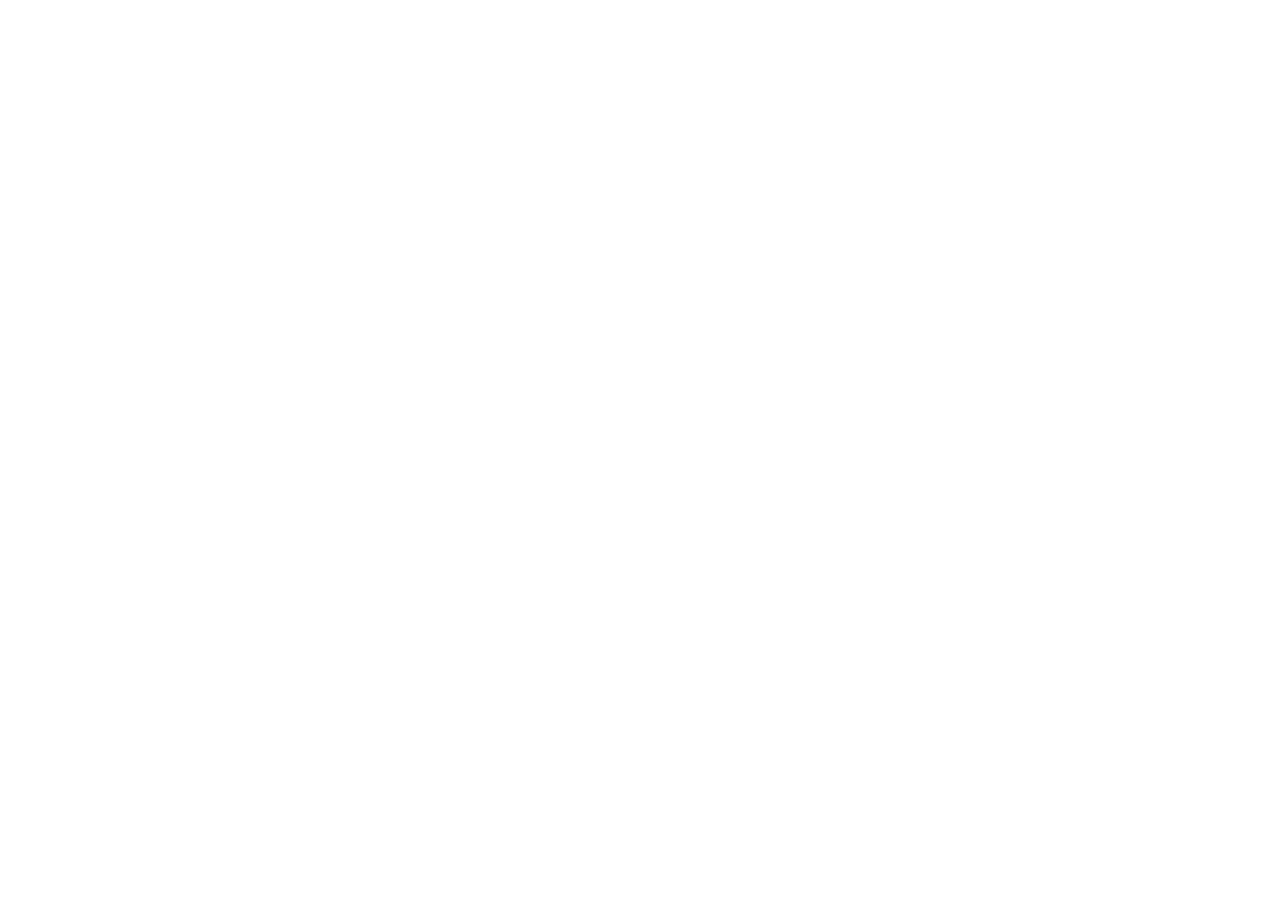
==== great-idea/index.html @ 75845bcf "adds test HTML comment" ====
<!doctype html>
<!--This is a test comment to prove I can commit to github-->
<html lang="en">
<head>
  <meta charset="utf-8">

  <title>Great Idea!</title>

  <link href="https://fonts.googleapis.com/css?family=Bangers|Titillium+Web" rel="stylesheet">
  <link rel="stylesheet" href="css/index.css">

  <!--[if lt IE 9]>
    <script src="https://cdnjs.cloudflare.com/ajax/libs/html5shiv/3.7.3/html5shiv.js"></script>
  <![endif]-->
</head>

  <body>

    <!-- Copy and paste your HTML from the first UI project here -->
      
    
  </body>
</html>
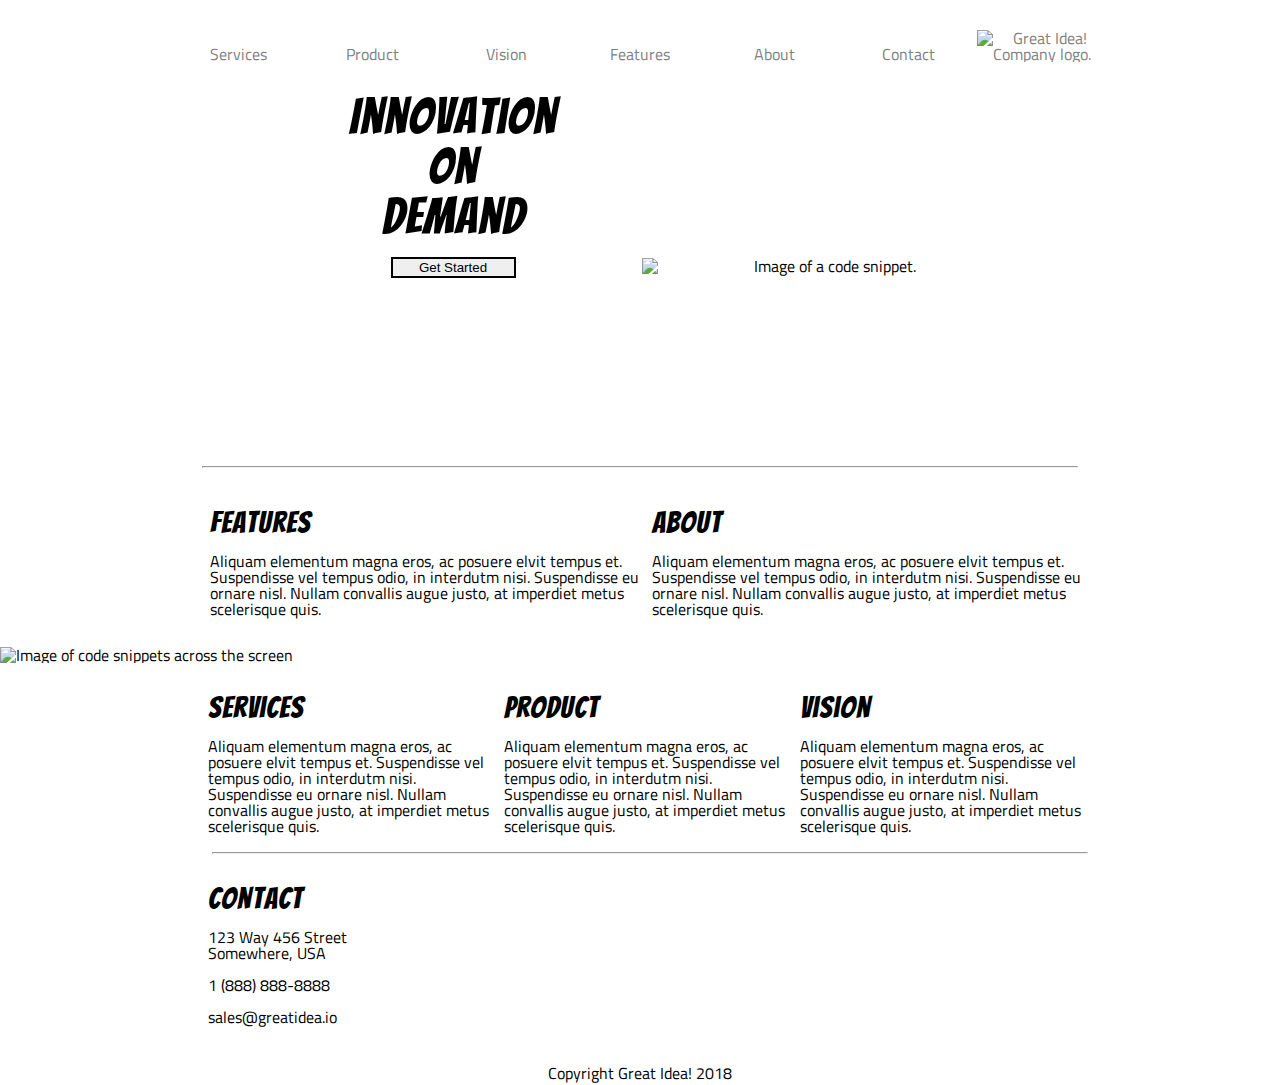
==== commit b7d016b9: "adds HTML and CSS from Great Idea! Project" ====
--- a/great-idea/index.html
+++ b/great-idea/index.html
@@ -1,5 +1,4 @@
 <!doctype html>
-<!--This is a test comment to prove I can commit to github-->
 <html lang="en">
 <head>
   <meta charset="utf-8">
@@ -15,9 +14,103 @@
 </head>
 
   <body>
+  <!doctype html>
 
-    <!-- Copy and paste your HTML from the first UI project here -->
-      
-    
+  <html lang="en">
+  <head>
+      <meta charset="utf-8">
+
+      <title>Great Idea!</title>
+
+      <link href="https://fonts.googleapis.com/css?family=Bangers|Titillium+Web" rel="stylesheet">
+      <link rel="stylesheet" href="css/index.css">
+
+      <!--[if lt IE 9]>
+      <script src="https://cdnjs.cloudflare.com/ajax/libs/html5shiv/3.7.3/html5shiv.js"></script>
+      <![endif]-->
+  </head>
+
+  <body>
+  <div class="nav-container">
+      <nav>
+          <a href="">Services</a>
+          <a href="">Product</a>
+          <a href="">Vision</a>
+          <a href="">Features</a>
+          <a href="">About</a>
+          <a href="">Contact</a>
+          <img class="logo" src="img/logo.png" alt="Great Idea! Company logo.">
+      </nav>
+  </div>
+  <header>
+      <div class="nonce-class">
+          <h1>
+              Innovation
+              <br/>
+              On
+              <br/>
+              Demand
+          </h1>
+          <button>Get Started</button>
+      </div>
+
+      <img class = "nonce-class" src="img/header-img.png" alt="Image of a code snippet.">
+
+      <hr>
+  </header>
+
+
+  <section class = "text-block-holder">
+      <div class = "big-text-block">
+          <h2>Features</h2>
+          <p>Aliquam elementum magna eros, ac posuere elvit tempus et. Suspendisse vel tempus odio, in interdutm nisi. Suspendisse eu ornare nisl. Nullam convallis augue justo, at imperdiet metus scelerisque quis.</p>
+      </div>
+      <div class="big-text-block">
+          <h2>About</h2>
+          <p>Aliquam elementum magna eros, ac posuere elvit tempus et. Suspendisse vel tempus odio, in interdutm nisi. Suspendisse eu ornare nisl. Nullam convallis augue justo, at imperdiet metus scelerisque quis.</p>
+  </section>
+  </div>
+
+  <img class="middle-img" src="img/mid-page-accent.jpg" alt="Image of code snippets across the screen">
+  <p class="">
+      <section class = "text-block-holder">
+          <div class="small-text-block">
+              <h2>Services</h2>
+  <p>Aliquam elementum magna eros, ac posuere elvit tempus et. Suspendisse vel tempus odio, in interdutm nisi. Suspendisse eu ornare nisl. Nullam convallis augue justo, at imperdiet metus scelerisque quis.</p>
+  </div>
+
+  <div class="small-text-block">
+      <h2>Product</h2>
+      <p>Aliquam elementum magna eros, ac posuere elvit tempus et. Suspendisse vel tempus odio, in interdutm nisi. Suspendisse eu ornare nisl. Nullam convallis augue justo, at imperdiet metus scelerisque quis.</p>
+  </div>
+
+  <div class="small-text-block">
+      <h2>Vision</h2>
+      <p>Aliquam elementum magna eros, ac posuere elvit tempus et. Suspendisse vel tempus odio, in interdutm nisi. Suspendisse eu ornare nisl. Nullam convallis augue justo, at imperdiet metus scelerisque quis.</p>
+  </div>
+  <hr>
+  </section>
+
+
+  <section class = "text-block-holder">
+      <div class="small-text-block">
+          <h2>Contact</h2>
+          123 Way 456 Street <br>
+          Somewhere, USA <br>
+          <br>
+          1 (888) 888-8888 <br>
+          <br>
+          sales@greatidea.io
+      </div>
+      <div class="small-text-block">
+      </div>
+      <div class="small-text-block">
+      </div>
+  </section>
+
+  <footer>
+      Copyright Great Idea! 2018
+  </footer>
+
   </body>
-</html>+  </html>--- a/great-idea/css/index.css
+++ b/great-idea/css/index.css
@@ -0,0 +1,157 @@
+/* http://meyerweb.com/eric/tools/css/reset/ 
+   v2.0 | 20110126
+   License: none (public domain)
+*/
+
+html, body, div, span, applet, object, iframe,
+h1, h2, h3, h4, h5, h6, p, blockquote, pre,
+a, abbr, acronym, address, big, cite, code,
+del, dfn, em, img, ins, kbd, q, s, samp,
+small, strike, strong, sub, sup, tt, var,
+b, u, i, center,
+dl, dt, dd, ol, ul, li,
+fieldset, form, label, legend,
+table, caption, tbody, tfoot, thead, tr, th, td,
+article, aside, canvas, details, embed, 
+figure, figcaption, footer, header, hgroup, 
+menu, nav, output, ruby, section, summary,
+time, mark, audio, video {
+	margin: 0;
+	padding: 0;
+	border: 0;
+	font-size: 100%;
+	font: inherit;
+	vertical-align: baseline;
+}
+/* HTML5 display-role reset for older browsers */
+article, aside, details, figcaption, figure, 
+footer, header, hgroup, menu, nav, section {
+	display: block;
+}
+body {
+	line-height: 1;
+}
+ol, ul {
+	list-style: none;
+}
+blockquote, q {
+	quotes: none;
+}
+blockquote:before, blockquote:after,
+q:before, q:after {
+	content: '';
+	content: none;
+}
+table {
+	border-collapse: collapse;
+	border-spacing: 0;
+}
+
+/* Set every element's box-sizing to border-box */
+* {
+    box-sizing: border-box;
+}
+
+html, body {
+    height: 100%;
+    font-family: 'Titillium Web', sans-serif;
+}
+
+h1, h2, h3, h4, h5 {
+    font-family: 'Bangers', cursive;
+    letter-spacing: 1px;
+    margin-bottom: 15px;
+}
+
+/* Copy and paste your work from yesterday here and start to refactor into flexbox */
+
+
+.nav-container{
+	text-align: center;
+	width: 100%;
+	margin: 30px 0px;
+}
+nav {
+	text-align: center;
+	width: 100%;
+	display: inline-block;
+}
+a, .logo{
+	width: 130px;
+	display: inline-block;
+	color: gray;
+	text-decoration: none;
+}
+
+
+header {
+	display: inline-block;
+	width: 100% ;
+	text-align: center;
+}
+.nonce-class{
+	width: 370px;
+	height: 200px;
+	display: inline-block;
+	text-align: center;
+}
+
+h1 {
+	font-size: 50px;
+	display: inline-block;
+}
+
+
+
+button {
+	display: block;
+	margin: 0 auto;
+	width: 125px;
+	border: 2px solid black;
+	text-align: center;
+	text-decoration: none;
+}
+
+hr{
+	width: 876px;
+}
+.text-block-holder{
+	text-align: center;
+	width: 100%;
+	margin: 30px 10px;
+}
+
+h2 {
+	font-size: 30px;
+}
+
+.big-text-block{
+	width:  438px;
+	text-align: left;
+	display: inline-block;
+}
+
+.small-text-block{
+	width: 292px;
+	text-align: left;
+	display: inline-block;
+	margin-bottom: 10px;
+}
+
+.middle-img {
+	display: block;
+	margin: 0px auto;
+}
+
+.bottom{
+	text-align: center;
+	width: 100%;
+}
+.contact{
+	text-align: left;
+}
+
+footer{
+	text-align: center;
+}
+
--- a/great-idea/css/index.css
+++ b/great-idea/css/index.css
@@ -0,0 +1,157 @@
+/* http://meyerweb.com/eric/tools/css/reset/ 
+   v2.0 | 20110126
+   License: none (public domain)
+*/
+
+html, body, div, span, applet, object, iframe,
+h1, h2, h3, h4, h5, h6, p, blockquote, pre,
+a, abbr, acronym, address, big, cite, code,
+del, dfn, em, img, ins, kbd, q, s, samp,
+small, strike, strong, sub, sup, tt, var,
+b, u, i, center,
+dl, dt, dd, ol, ul, li,
+fieldset, form, label, legend,
+table, caption, tbody, tfoot, thead, tr, th, td,
+article, aside, canvas, details, embed, 
+figure, figcaption, footer, header, hgroup, 
+menu, nav, output, ruby, section, summary,
+time, mark, audio, video {
+	margin: 0;
+	padding: 0;
+	border: 0;
+	font-size: 100%;
+	font: inherit;
+	vertical-align: baseline;
+}
+/* HTML5 display-role reset for older browsers */
+article, aside, details, figcaption, figure, 
+footer, header, hgroup, menu, nav, section {
+	display: block;
+}
+body {
+	line-height: 1;
+}
+ol, ul {
+	list-style: none;
+}
+blockquote, q {
+	quotes: none;
+}
+blockquote:before, blockquote:after,
+q:before, q:after {
+	content: '';
+	content: none;
+}
+table {
+	border-collapse: collapse;
+	border-spacing: 0;
+}
+
+/* Set every element's box-sizing to border-box */
+* {
+    box-sizing: border-box;
+}
+
+html, body {
+    height: 100%;
+    font-family: 'Titillium Web', sans-serif;
+}
+
+h1, h2, h3, h4, h5 {
+    font-family: 'Bangers', cursive;
+    letter-spacing: 1px;
+    margin-bottom: 15px;
+}
+
+/* Copy and paste your work from yesterday here and start to refactor into flexbox */
+
+
+.nav-container{
+	text-align: center;
+	width: 100%;
+	margin: 30px 0px;
+}
+nav {
+	text-align: center;
+	width: 100%;
+	display: inline-block;
+}
+a, .logo{
+	width: 130px;
+	display: inline-block;
+	color: gray;
+	text-decoration: none;
+}
+
+
+header {
+	display: inline-block;
+	width: 100% ;
+	text-align: center;
+}
+.nonce-class{
+	width: 370px;
+	height: 200px;
+	display: inline-block;
+	text-align: center;
+}
+
+h1 {
+	font-size: 50px;
+	display: inline-block;
+}
+
+
+
+button {
+	display: block;
+	margin: 0 auto;
+	width: 125px;
+	border: 2px solid black;
+	text-align: center;
+	text-decoration: none;
+}
+
+hr{
+	width: 876px;
+}
+.text-block-holder{
+	text-align: center;
+	width: 100%;
+	margin: 30px 10px;
+}
+
+h2 {
+	font-size: 30px;
+}
+
+.big-text-block{
+	width:  438px;
+	text-align: left;
+	display: inline-block;
+}
+
+.small-text-block{
+	width: 292px;
+	text-align: left;
+	display: inline-block;
+	margin-bottom: 10px;
+}
+
+.middle-img {
+	display: block;
+	margin: 0px auto;
+}
+
+.bottom{
+	text-align: center;
+	width: 100%;
+}
+.contact{
+	text-align: left;
+}
+
+footer{
+	text-align: center;
+}
+
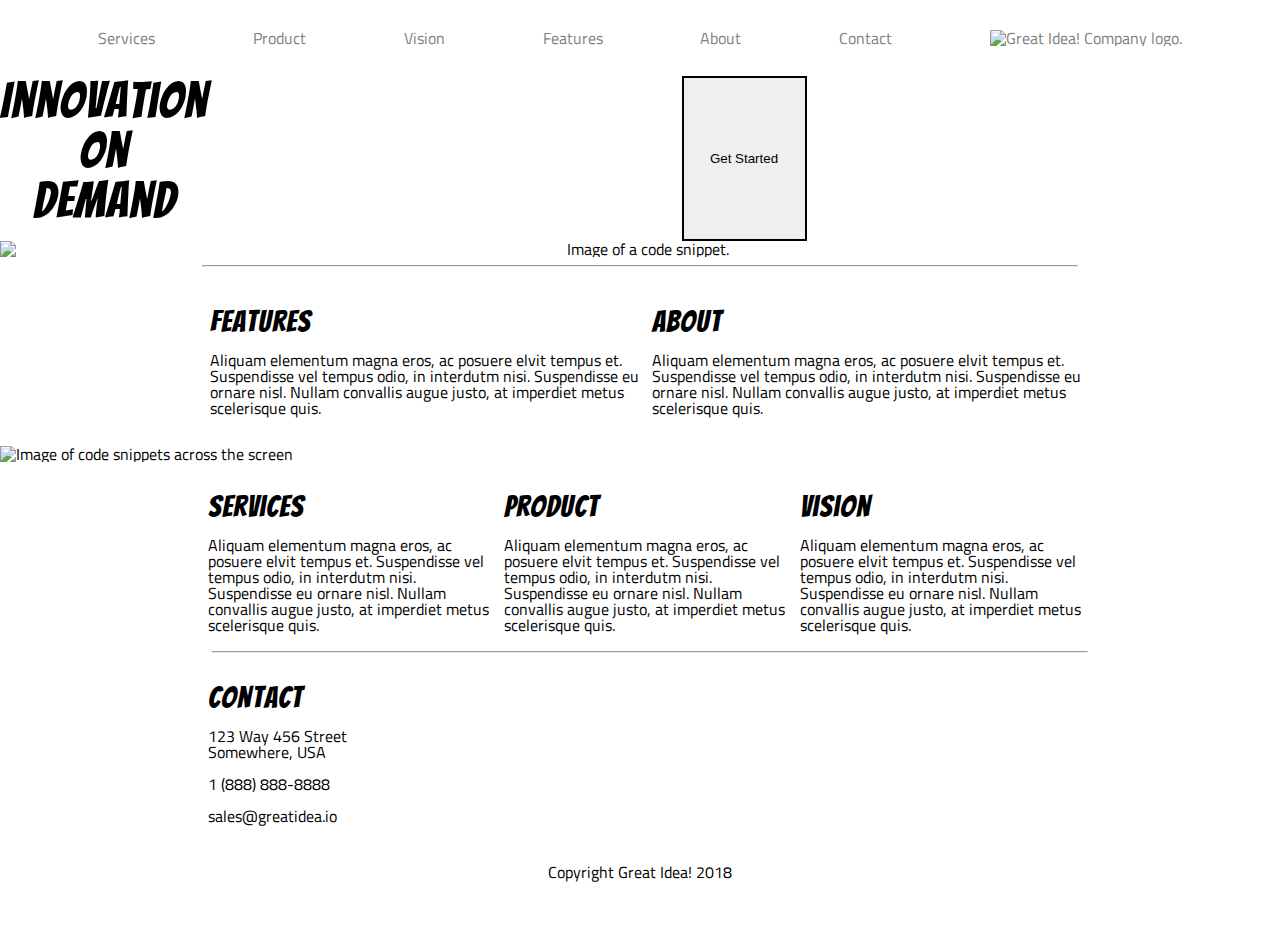
==== commit e7856770: "restyles nav bar using display: flex" ====
--- a/great-idea/index.html
+++ b/great-idea/index.html
@@ -31,7 +31,7 @@
   </head>
 
   <body>
-  <div class="nav-container">
+
       <nav>
           <a href="">Services</a>
           <a href="">Product</a>
@@ -41,7 +41,6 @@
           <a href="">Contact</a>
           <img class="logo" src="img/logo.png" alt="Great Idea! Company logo.">
       </nav>
-  </div>
   <header>
       <div class="nonce-class">
           <h1>
--- a/great-idea/css/index.css
+++ b/great-idea/css/index.css
@@ -66,19 +66,17 @@
 /* Copy and paste your work from yesterday here and start to refactor into flexbox */
 
 
-.nav-container{
-	text-align: center;
+nav{
+	/*text-align: center;*/
 	width: 100%;
 	margin: 30px 0px;
+	display: flex;
+	justify-content: space-evenly;
+	align-items: center;
 }
-nav {
-	text-align: center;
-	width: 100%;
-	display: inline-block;
-}
+
 a, .logo{
-	width: 130px;
-	display: inline-block;
+	/*width: 130px;*/
 	color: gray;
 	text-decoration: none;
 }
@@ -90,15 +88,13 @@
 	text-align: center;
 }
 .nonce-class{
-	width: 370px;
-	height: 200px;
-	display: inline-block;
-	text-align: center;
+	display: flex;
+	justify-content: space-evenly;
+	align-items: space-between;
 }
 
 h1 {
 	font-size: 50px;
-	display: inline-block;
 }
 
 
--- a/great-idea/css/index.css
+++ b/great-idea/css/index.css
@@ -66,19 +66,17 @@
 /* Copy and paste your work from yesterday here and start to refactor into flexbox */
 
 
-.nav-container{
-	text-align: center;
+nav{
+	/*text-align: center;*/
 	width: 100%;
 	margin: 30px 0px;
+	display: flex;
+	justify-content: space-evenly;
+	align-items: center;
 }
-nav {
-	text-align: center;
-	width: 100%;
-	display: inline-block;
-}
+
 a, .logo{
-	width: 130px;
-	display: inline-block;
+	/*width: 130px;*/
 	color: gray;
 	text-decoration: none;
 }
@@ -90,15 +88,13 @@
 	text-align: center;
 }
 .nonce-class{
-	width: 370px;
-	height: 200px;
-	display: inline-block;
-	text-align: center;
+	display: flex;
+	justify-content: space-evenly;
+	align-items: space-between;
 }
 
 h1 {
 	font-size: 50px;
-	display: inline-block;
 }
 
 
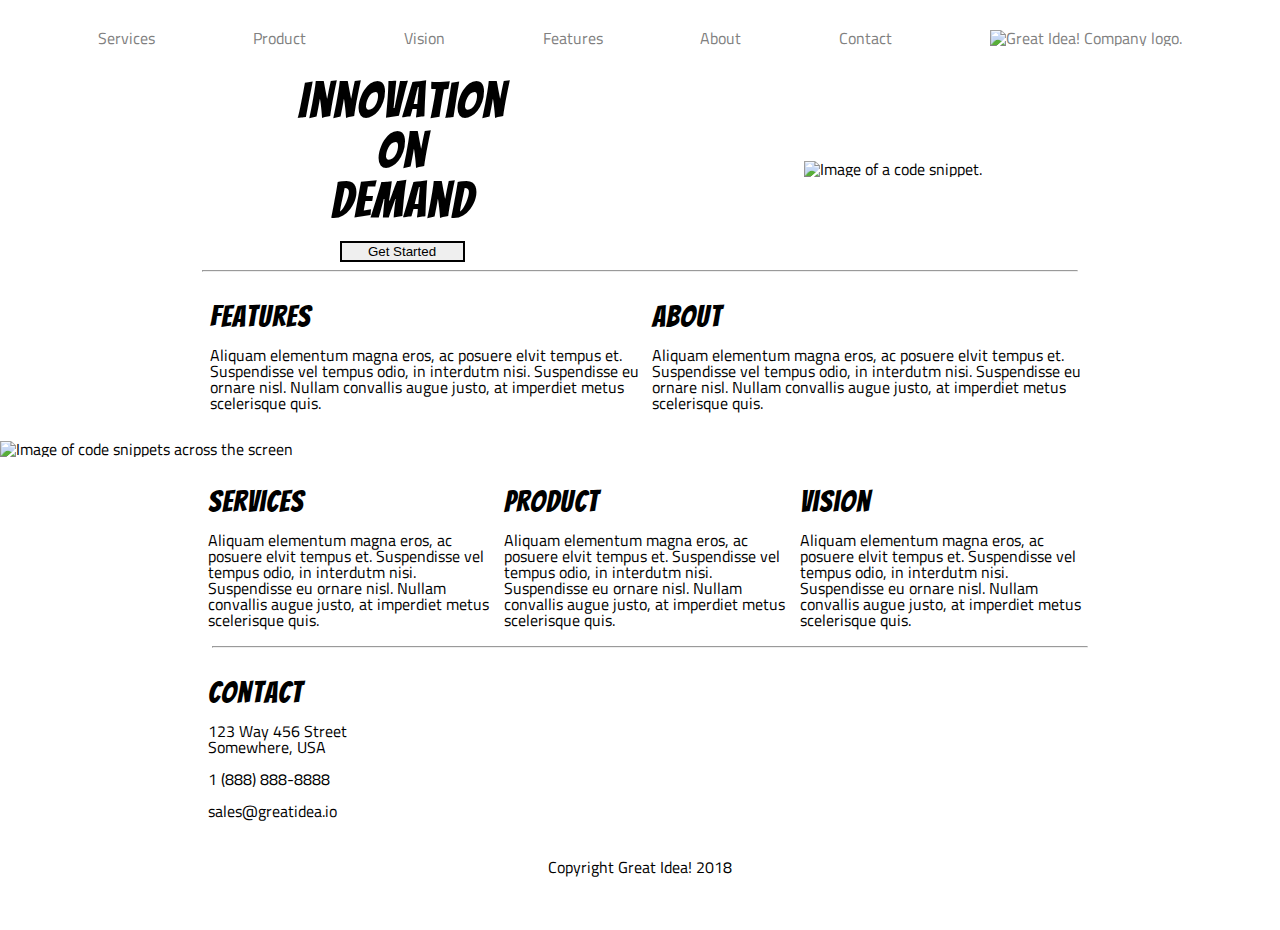
==== commit 5cc486a6: "restyles header using display:flex" ====
--- a/great-idea/index.html
+++ b/great-idea/index.html
@@ -1,115 +1,123 @@
 <!doctype html>
 <html lang="en">
 <head>
-  <meta charset="utf-8">
+    <meta charset="utf-8">
 
-  <title>Great Idea!</title>
+    <title>Great Idea!</title>
 
-  <link href="https://fonts.googleapis.com/css?family=Bangers|Titillium+Web" rel="stylesheet">
-  <link rel="stylesheet" href="css/index.css">
+    <link href="https://fonts.googleapis.com/css?family=Bangers|Titillium+Web" rel="stylesheet">
+    <link rel="stylesheet" href="css/index.css">
 
-  <!--[if lt IE 9]>
+    <!--[if lt IE 9]>
     <script src="https://cdnjs.cloudflare.com/ajax/libs/html5shiv/3.7.3/html5shiv.js"></script>
-  <![endif]-->
+    <![endif]-->
 </head>
 
-  <body>
-  <!doctype html>
+<body>
+<!doctype html>
 
-  <html lang="en">
-  <head>
-      <meta charset="utf-8">
+<html lang="en">
+<head>
+    <meta charset="utf-8">
 
-      <title>Great Idea!</title>
+    <title>Great Idea!</title>
 
-      <link href="https://fonts.googleapis.com/css?family=Bangers|Titillium+Web" rel="stylesheet">
-      <link rel="stylesheet" href="css/index.css">
+    <link href="https://fonts.googleapis.com/css?family=Bangers|Titillium+Web" rel="stylesheet">
+    <link rel="stylesheet" href="css/index.css">
 
-      <!--[if lt IE 9]>
-      <script src="https://cdnjs.cloudflare.com/ajax/libs/html5shiv/3.7.3/html5shiv.js"></script>
-      <![endif]-->
-  </head>
+    <!--[if lt IE 9]>
+    <script src="https://cdnjs.cloudflare.com/ajax/libs/html5shiv/3.7.3/html5shiv.js"></script>
+    <![endif]-->
+</head>
 
-  <body>
+<body>
 
-      <nav>
-          <a href="">Services</a>
-          <a href="">Product</a>
-          <a href="">Vision</a>
-          <a href="">Features</a>
-          <a href="">About</a>
-          <a href="">Contact</a>
-          <img class="logo" src="img/logo.png" alt="Great Idea! Company logo.">
-      </nav>
-  <header>
-      <div class="nonce-class">
-          <h1>
-              Innovation
-              <br/>
-              On
-              <br/>
-              Demand
-          </h1>
-          <button>Get Started</button>
-      </div>
+<nav>
+    <a href="">Services</a>
+    <a href="">Product</a>
+    <a href="">Vision</a>
+    <a href="">Features</a>
+    <a href="">About</a>
+    <a href="">Contact</a>
+    <img class="logo" src="img/logo.png" alt="Great Idea! Company logo.">
+</nav>
+<header>
+    <div id="header-left">
+        <h1>
+            Innovation
+            <br/>
+            On
+            <br/>
+            Demand
+        </h1>
+        <button>
+            Get Started
+        </button>
+    </div>
 
-      <img class = "nonce-class" src="img/header-img.png" alt="Image of a code snippet.">
+    <div id="header-right">
+        <img src="img/header-img.png" alt="Image of a code snippet.">
+    </div>
+</header>
 
-      <hr>
-  </header>
+<hr>
+
+<section class="text-block-holder">
+    <div class="big-text-block">
+        <h2>Features</h2>
+        <p>Aliquam elementum magna eros, ac posuere elvit tempus et. Suspendisse vel tempus odio, in interdutm nisi.
+            Suspendisse eu ornare nisl. Nullam convallis augue justo, at imperdiet metus scelerisque quis.</p>
+    </div>
+    <div class="big-text-block">
+        <h2>About</h2>
+        <p>Aliquam elementum magna eros, ac posuere elvit tempus et. Suspendisse vel tempus odio, in interdutm nisi.
+            Suspendisse eu ornare nisl. Nullam convallis augue justo, at imperdiet metus scelerisque quis.</p>
+</section>
+</div>
+
+<img class="middle-img" src="img/mid-page-accent.jpg" alt="Image of code snippets across the screen">
+<p class="">
+    <section class="text-block-holder">
+        <div class="small-text-block">
+            <h2>Services</h2>
+<p>Aliquam elementum magna eros, ac posuere elvit tempus et. Suspendisse vel tempus odio, in interdutm nisi. Suspendisse
+    eu ornare nisl. Nullam convallis augue justo, at imperdiet metus scelerisque quis.</p>
+</div>
+
+<div class="small-text-block">
+    <h2>Product</h2>
+    <p>Aliquam elementum magna eros, ac posuere elvit tempus et. Suspendisse vel tempus odio, in interdutm nisi.
+        Suspendisse eu ornare nisl. Nullam convallis augue justo, at imperdiet metus scelerisque quis.</p>
+</div>
+
+<div class="small-text-block">
+    <h2>Vision</h2>
+    <p>Aliquam elementum magna eros, ac posuere elvit tempus et. Suspendisse vel tempus odio, in interdutm nisi.
+        Suspendisse eu ornare nisl. Nullam convallis augue justo, at imperdiet metus scelerisque quis.</p>
+</div>
+<hr>
+</section>
 
 
-  <section class = "text-block-holder">
-      <div class = "big-text-block">
-          <h2>Features</h2>
-          <p>Aliquam elementum magna eros, ac posuere elvit tempus et. Suspendisse vel tempus odio, in interdutm nisi. Suspendisse eu ornare nisl. Nullam convallis augue justo, at imperdiet metus scelerisque quis.</p>
-      </div>
-      <div class="big-text-block">
-          <h2>About</h2>
-          <p>Aliquam elementum magna eros, ac posuere elvit tempus et. Suspendisse vel tempus odio, in interdutm nisi. Suspendisse eu ornare nisl. Nullam convallis augue justo, at imperdiet metus scelerisque quis.</p>
-  </section>
-  </div>
+<section class="text-block-holder">
+    <div class="small-text-block">
+        <h2>Contact</h2>
+        123 Way 456 Street <br>
+        Somewhere, USA <br>
+        <br>
+        1 (888) 888-8888 <br>
+        <br>
+        sales@greatidea.io
+    </div>
+    <div class="small-text-block">
+    </div>
+    <div class="small-text-block">
+    </div>
+</section>
 
-  <img class="middle-img" src="img/mid-page-accent.jpg" alt="Image of code snippets across the screen">
-  <p class="">
-      <section class = "text-block-holder">
-          <div class="small-text-block">
-              <h2>Services</h2>
-  <p>Aliquam elementum magna eros, ac posuere elvit tempus et. Suspendisse vel tempus odio, in interdutm nisi. Suspendisse eu ornare nisl. Nullam convallis augue justo, at imperdiet metus scelerisque quis.</p>
-  </div>
+<footer>
+    Copyright Great Idea! 2018
+</footer>
 
-  <div class="small-text-block">
-      <h2>Product</h2>
-      <p>Aliquam elementum magna eros, ac posuere elvit tempus et. Suspendisse vel tempus odio, in interdutm nisi. Suspendisse eu ornare nisl. Nullam convallis augue justo, at imperdiet metus scelerisque quis.</p>
-  </div>
-
-  <div class="small-text-block">
-      <h2>Vision</h2>
-      <p>Aliquam elementum magna eros, ac posuere elvit tempus et. Suspendisse vel tempus odio, in interdutm nisi. Suspendisse eu ornare nisl. Nullam convallis augue justo, at imperdiet metus scelerisque quis.</p>
-  </div>
-  <hr>
-  </section>
-
-
-  <section class = "text-block-holder">
-      <div class="small-text-block">
-          <h2>Contact</h2>
-          123 Way 456 Street <br>
-          Somewhere, USA <br>
-          <br>
-          1 (888) 888-8888 <br>
-          <br>
-          sales@greatidea.io
-      </div>
-      <div class="small-text-block">
-      </div>
-      <div class="small-text-block">
-      </div>
-  </section>
-
-  <footer>
-      Copyright Great Idea! 2018
-  </footer>
-
-  </body>
-  </html>+</body>
+</html>--- a/great-idea/css/index.css
+++ b/great-idea/css/index.css
@@ -12,39 +12,45 @@
 dl, dt, dd, ol, ul, li,
 fieldset, form, label, legend,
 table, caption, tbody, tfoot, thead, tr, th, td,
-article, aside, canvas, details, embed, 
-figure, figcaption, footer, header, hgroup, 
+article, aside, canvas, details, embed,
+figure, figcaption, footer, header, hgroup,
 menu, nav, output, ruby, section, summary,
 time, mark, audio, video {
-	margin: 0;
-	padding: 0;
-	border: 0;
-	font-size: 100%;
-	font: inherit;
-	vertical-align: baseline;
+    margin: 0;
+    padding: 0;
+    border: 0;
+    font-size: 100%;
+    font: inherit;
+    vertical-align: baseline;
 }
+
 /* HTML5 display-role reset for older browsers */
-article, aside, details, figcaption, figure, 
+article, aside, details, figcaption, figure,
 footer, header, hgroup, menu, nav, section {
-	display: block;
+    display: block;
 }
+
 body {
-	line-height: 1;
+    line-height: 1;
 }
+
 ol, ul {
-	list-style: none;
+    list-style: none;
 }
+
 blockquote, q {
-	quotes: none;
+    quotes: none;
 }
+
 blockquote:before, blockquote:after,
 q:before, q:after {
-	content: '';
-	content: none;
+    content: '';
+    content: none;
 }
+
 table {
-	border-collapse: collapse;
-	border-spacing: 0;
+    border-collapse: collapse;
+    border-spacing: 0;
 }
 
 /* Set every element's box-sizing to border-box */
@@ -66,88 +72,92 @@
 /* Copy and paste your work from yesterday here and start to refactor into flexbox */
 
 
-nav{
-	/*text-align: center;*/
-	width: 100%;
-	margin: 30px 0px;
-	display: flex;
-	justify-content: space-evenly;
-	align-items: center;
+nav {
+    /*text-align: center;*/
+    width: 100%;
+    margin: 30px 0px;
+    display: flex;
+    justify-content: space-evenly;
+    align-items: center;
 }
 
-a, .logo{
-	/*width: 130px;*/
-	color: gray;
-	text-decoration: none;
+a, .logo {
+    /*width: 130px;*/
+    color: gray;
+    text-decoration: none;
 }
 
 
 header {
-	display: inline-block;
-	width: 100% ;
-	text-align: center;
+    width: 100%;
+    text-align: center;
+    display: flex;
+    flex-direction: row;
+    justify-content: space-evenly;
+    align-items: center;
 }
-.nonce-class{
-	display: flex;
-	justify-content: space-evenly;
-	align-items: space-between;
+
+#header-left {
+    flex-direction: column;
 }
 
 h1 {
-	font-size: 50px;
+    font-size: 50px;
 }
 
 
-
 button {
-	display: block;
-	margin: 0 auto;
-	width: 125px;
-	border: 2px solid black;
-	text-align: center;
-	text-decoration: none;
+    display: block;
+    margin: 0 auto;
+    width: 125px;
+    border: 2px solid black;
+    text-align: center;
+    text-decoration: none;
+    align-self: center;
 }
 
-hr{
-	width: 876px;
+hr {
+    width: 876px;
 }
-.text-block-holder{
-	text-align: center;
-	width: 100%;
-	margin: 30px 10px;
+
+.text-block-holder {
+    text-align: center;
+    width: 100%;
+    margin: 30px 10px;
 }
 
 h2 {
-	font-size: 30px;
+    font-size: 30px;
 }
 
-.big-text-block{
-	width:  438px;
-	text-align: left;
-	display: inline-block;
+.big-text-block {
+    width: 438px;
+    text-align: left;
+    display: inline-block;
 }
 
-.small-text-block{
-	width: 292px;
-	text-align: left;
-	display: inline-block;
-	margin-bottom: 10px;
+.small-text-block {
+    width: 292px;
+    text-align: left;
+    display: inline-block;
+    margin-bottom: 10px;
 }
 
 .middle-img {
-	display: block;
-	margin: 0px auto;
+    display: block;
+    margin: 0px auto;
 }
 
-.bottom{
-	text-align: center;
-	width: 100%;
-}
-.contact{
-	text-align: left;
+.bottom {
+    text-align: center;
+    width: 100%;
 }
 
-footer{
-	text-align: center;
+.contact {
+    text-align: left;
 }
 
+footer {
+    text-align: center;
+}
+
--- a/great-idea/css/index.css
+++ b/great-idea/css/index.css
@@ -12,39 +12,45 @@
 dl, dt, dd, ol, ul, li,
 fieldset, form, label, legend,
 table, caption, tbody, tfoot, thead, tr, th, td,
-article, aside, canvas, details, embed, 
-figure, figcaption, footer, header, hgroup, 
+article, aside, canvas, details, embed,
+figure, figcaption, footer, header, hgroup,
 menu, nav, output, ruby, section, summary,
 time, mark, audio, video {
-	margin: 0;
-	padding: 0;
-	border: 0;
-	font-size: 100%;
-	font: inherit;
-	vertical-align: baseline;
+    margin: 0;
+    padding: 0;
+    border: 0;
+    font-size: 100%;
+    font: inherit;
+    vertical-align: baseline;
 }
+
 /* HTML5 display-role reset for older browsers */
-article, aside, details, figcaption, figure, 
+article, aside, details, figcaption, figure,
 footer, header, hgroup, menu, nav, section {
-	display: block;
+    display: block;
 }
+
 body {
-	line-height: 1;
+    line-height: 1;
 }
+
 ol, ul {
-	list-style: none;
+    list-style: none;
 }
+
 blockquote, q {
-	quotes: none;
+    quotes: none;
 }
+
 blockquote:before, blockquote:after,
 q:before, q:after {
-	content: '';
-	content: none;
+    content: '';
+    content: none;
 }
+
 table {
-	border-collapse: collapse;
-	border-spacing: 0;
+    border-collapse: collapse;
+    border-spacing: 0;
 }
 
 /* Set every element's box-sizing to border-box */
@@ -66,88 +72,92 @@
 /* Copy and paste your work from yesterday here and start to refactor into flexbox */
 
 
-nav{
-	/*text-align: center;*/
-	width: 100%;
-	margin: 30px 0px;
-	display: flex;
-	justify-content: space-evenly;
-	align-items: center;
+nav {
+    /*text-align: center;*/
+    width: 100%;
+    margin: 30px 0px;
+    display: flex;
+    justify-content: space-evenly;
+    align-items: center;
 }
 
-a, .logo{
-	/*width: 130px;*/
-	color: gray;
-	text-decoration: none;
+a, .logo {
+    /*width: 130px;*/
+    color: gray;
+    text-decoration: none;
 }
 
 
 header {
-	display: inline-block;
-	width: 100% ;
-	text-align: center;
+    width: 100%;
+    text-align: center;
+    display: flex;
+    flex-direction: row;
+    justify-content: space-evenly;
+    align-items: center;
 }
-.nonce-class{
-	display: flex;
-	justify-content: space-evenly;
-	align-items: space-between;
+
+#header-left {
+    flex-direction: column;
 }
 
 h1 {
-	font-size: 50px;
+    font-size: 50px;
 }
 
 
-
 button {
-	display: block;
-	margin: 0 auto;
-	width: 125px;
-	border: 2px solid black;
-	text-align: center;
-	text-decoration: none;
+    display: block;
+    margin: 0 auto;
+    width: 125px;
+    border: 2px solid black;
+    text-align: center;
+    text-decoration: none;
+    align-self: center;
 }
 
-hr{
-	width: 876px;
+hr {
+    width: 876px;
 }
-.text-block-holder{
-	text-align: center;
-	width: 100%;
-	margin: 30px 10px;
+
+.text-block-holder {
+    text-align: center;
+    width: 100%;
+    margin: 30px 10px;
 }
 
 h2 {
-	font-size: 30px;
+    font-size: 30px;
 }
 
-.big-text-block{
-	width:  438px;
-	text-align: left;
-	display: inline-block;
+.big-text-block {
+    width: 438px;
+    text-align: left;
+    display: inline-block;
 }
 
-.small-text-block{
-	width: 292px;
-	text-align: left;
-	display: inline-block;
-	margin-bottom: 10px;
+.small-text-block {
+    width: 292px;
+    text-align: left;
+    display: inline-block;
+    margin-bottom: 10px;
 }
 
 .middle-img {
-	display: block;
-	margin: 0px auto;
+    display: block;
+    margin: 0px auto;
 }
 
-.bottom{
-	text-align: center;
-	width: 100%;
-}
-.contact{
-	text-align: left;
+.bottom {
+    text-align: center;
+    width: 100%;
 }
 
-footer{
-	text-align: center;
+.contact {
+    text-align: left;
 }
 
+footer {
+    text-align: center;
+}
+
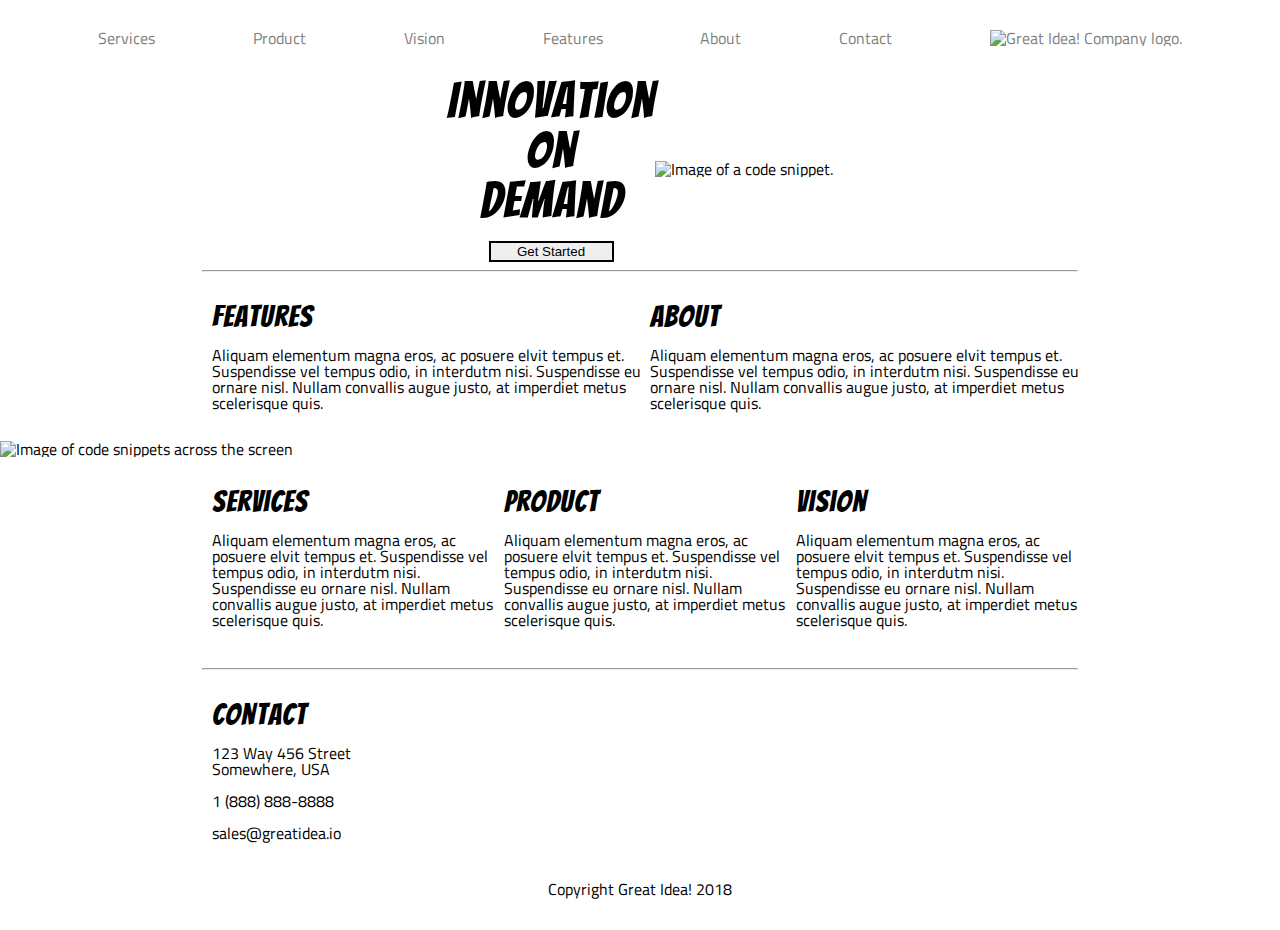
==== commit e1038568: "restyles paragraph rows with display:flex" ====
--- a/great-idea/index.html
+++ b/great-idea/index.html
@@ -41,6 +41,7 @@
     <a href="">Contact</a>
     <img class="logo" src="img/logo.png" alt="Great Idea! Company logo.">
 </nav>
+
 <header>
     <div id="header-left">
         <h1>
@@ -55,9 +56,7 @@
         </button>
     </div>
 
-    <div id="header-right">
-        <img src="img/header-img.png" alt="Image of a code snippet.">
-    </div>
+    <img src="img/header-img.png" alt="Image of a code snippet.">
 </header>
 
 <hr>
@@ -95,9 +94,10 @@
     <p>Aliquam elementum magna eros, ac posuere elvit tempus et. Suspendisse vel tempus odio, in interdutm nisi.
         Suspendisse eu ornare nisl. Nullam convallis augue justo, at imperdiet metus scelerisque quis.</p>
 </div>
-<hr>
+
 </section>
 
+<hr>
 
 <section class="text-block-holder">
     <div class="small-text-block">
--- a/great-idea/css/index.css
+++ b/great-idea/css/index.css
@@ -82,7 +82,6 @@
 }
 
 a, .logo {
-    /*width: 130px;*/
     color: gray;
     text-decoration: none;
 }
@@ -93,7 +92,7 @@
     text-align: center;
     display: flex;
     flex-direction: row;
-    justify-content: space-evenly;
+    justify-content: center;
     align-items: center;
 }
 
@@ -124,6 +123,9 @@
     text-align: center;
     width: 100%;
     margin: 30px 10px;
+    display: flex;
+    align-items: center;
+    justify-content: center;
 }
 
 h2 {
@@ -133,13 +135,11 @@
 .big-text-block {
     width: 438px;
     text-align: left;
-    display: inline-block;
 }
 
 .small-text-block {
     width: 292px;
     text-align: left;
-    display: inline-block;
     margin-bottom: 10px;
 }
 
--- a/great-idea/css/index.css
+++ b/great-idea/css/index.css
@@ -82,7 +82,6 @@
 }
 
 a, .logo {
-    /*width: 130px;*/
     color: gray;
     text-decoration: none;
 }
@@ -93,7 +92,7 @@
     text-align: center;
     display: flex;
     flex-direction: row;
-    justify-content: space-evenly;
+    justify-content: center;
     align-items: center;
 }
 
@@ -124,6 +123,9 @@
     text-align: center;
     width: 100%;
     margin: 30px 10px;
+    display: flex;
+    align-items: center;
+    justify-content: center;
 }
 
 h2 {
@@ -133,13 +135,11 @@
 .big-text-block {
     width: 438px;
     text-align: left;
-    display: inline-block;
 }
 
 .small-text-block {
     width: 292px;
     text-align: left;
-    display: inline-block;
     margin-bottom: 10px;
 }
 
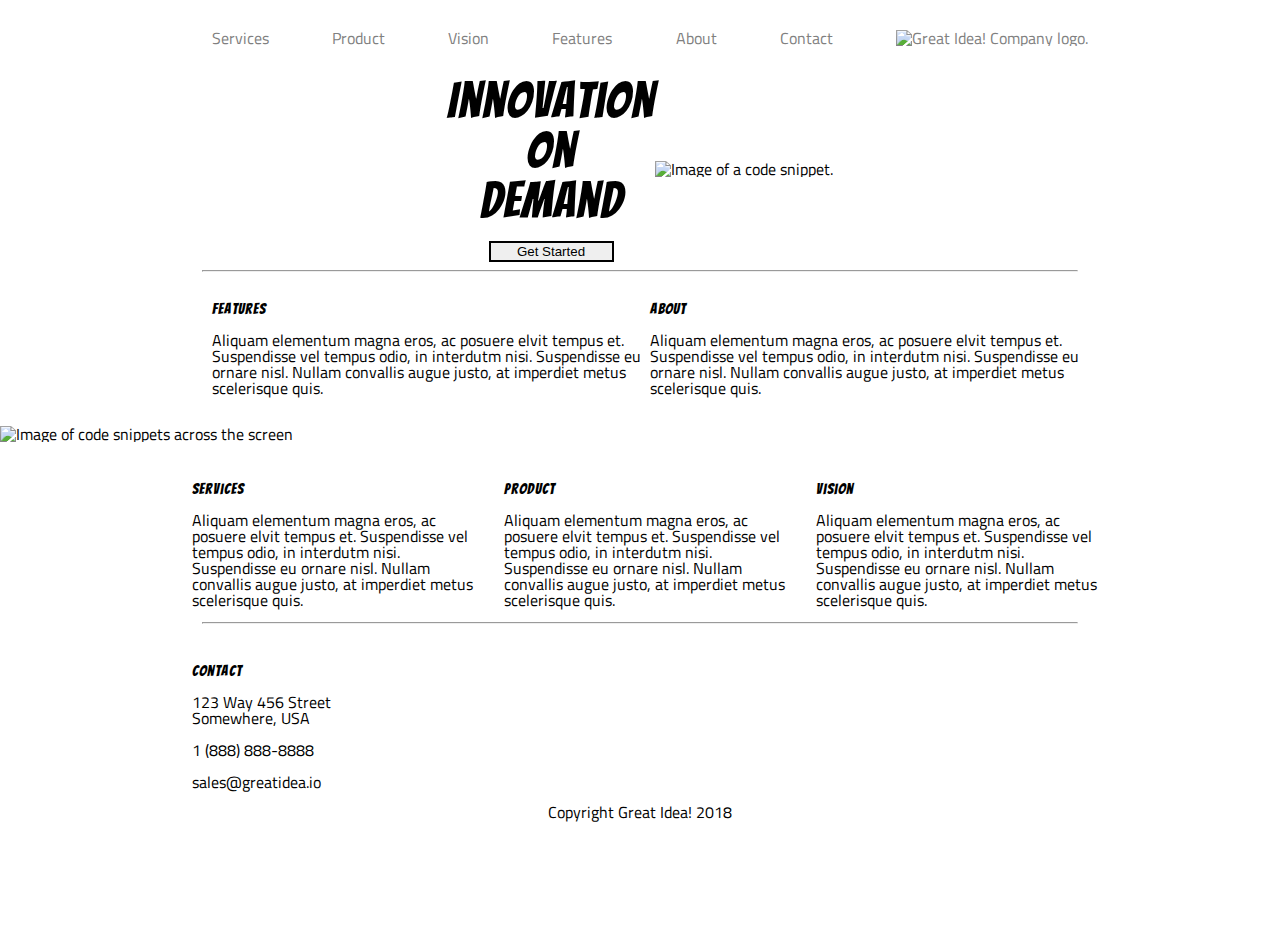
==== commit 525d9224: "improves styling for both services page and index page" ====
--- a/great-idea/index.html
+++ b/great-idea/index.html
@@ -32,15 +32,17 @@
 
 <body>
 
-<nav>
-    <a href="">Services</a>
-    <a href="">Product</a>
-    <a href="">Vision</a>
-    <a href="">Features</a>
-    <a href="">About</a>
-    <a href="">Contact</a>
-    <img class="logo" src="img/logo.png" alt="Great Idea! Company logo.">
-</nav>
+<div class="text-block-holder">
+    <nav>
+        <a href="services.html">Services</a>
+        <a href="">Product</a>
+        <a href="">Vision</a>
+        <a href="">Features</a>
+        <a href="">About</a>
+        <a href="">Contact</a>
+        <a href="index.html"><img class="logo" src="img/logo.png" alt="Great Idea! Company logo."> </a>
+    </nav>
+</div>
 
 <header>
     <div id="header-left">
--- a/great-idea/css/index.css
+++ b/great-idea/css/index.css
@@ -73,12 +73,9 @@
 
 
 nav {
-    /*text-align: center;*/
-    width: 100%;
-    margin: 30px 0px;
+    width: 876px;
     display: flex;
-    justify-content: space-evenly;
-    align-items: center;
+    justify-content: space-between;
 }
 
 a, .logo {
@@ -91,7 +88,6 @@
     width: 100%;
     text-align: center;
     display: flex;
-    flex-direction: row;
     justify-content: center;
     align-items: center;
 }
@@ -106,17 +102,15 @@
 
 
 button {
-    display: block;
-    margin: 0 auto;
     width: 125px;
     border: 2px solid black;
-    text-align: center;
     text-decoration: none;
-    align-self: center;
+    align-self: flex-start;
 }
 
 hr {
     width: 876px;
+    color: black;
 }
 
 .text-block-holder {
@@ -129,7 +123,12 @@
 }
 
 h2 {
-    font-size: 30px;
+    font-size: 15px;
+}
+
+.huge-text-block {
+    width: 876px;
+    text-align: left;
 }
 
 .big-text-block {
@@ -137,11 +136,29 @@
     text-align: left;
 }
 
+.enclosed-big-text-block {
+    width: 418px;
+    height: 200px;
+    text-align: left;
+    margin: 10px;
+    padding: 20px;
+    background: whitesmoke;
+    border: 2px solid black;
+    display: flex;
+    flex-direction: column;
+    justify-content: flex-start;
+    align-items: flex-start;
+    align-content: flex-start;
+
+}
+
 .small-text-block {
     width: 292px;
+    height: 100px;
     text-align: left;
-    margin-bottom: 10px;
+    margin: 10px;
 }
+
 
 .middle-img {
     display: block;
@@ -157,6 +174,24 @@
     text-align: left;
 }
 
+.services-facts {
+    width: 100%;
+    text-align: left;
+    display: flex;
+    flex-direction: row;
+    justify-content: center;
+    align-items: flex-start;
+}
+
+#services-facts-left {
+    flex-direction: column;
+}
+
+ul{
+   list-style-type: square;
+    margin-left: 20px;
+}
+
 footer {
     text-align: center;
 }
--- a/great-idea/css/index.css
+++ b/great-idea/css/index.css
@@ -73,12 +73,9 @@
 
 
 nav {
-    /*text-align: center;*/
-    width: 100%;
-    margin: 30px 0px;
+    width: 876px;
     display: flex;
-    justify-content: space-evenly;
-    align-items: center;
+    justify-content: space-between;
 }
 
 a, .logo {
@@ -91,7 +88,6 @@
     width: 100%;
     text-align: center;
     display: flex;
-    flex-direction: row;
     justify-content: center;
     align-items: center;
 }
@@ -106,17 +102,15 @@
 
 
 button {
-    display: block;
-    margin: 0 auto;
     width: 125px;
     border: 2px solid black;
-    text-align: center;
     text-decoration: none;
-    align-self: center;
+    align-self: flex-start;
 }
 
 hr {
     width: 876px;
+    color: black;
 }
 
 .text-block-holder {
@@ -129,7 +123,12 @@
 }
 
 h2 {
-    font-size: 30px;
+    font-size: 15px;
+}
+
+.huge-text-block {
+    width: 876px;
+    text-align: left;
 }
 
 .big-text-block {
@@ -137,11 +136,29 @@
     text-align: left;
 }
 
+.enclosed-big-text-block {
+    width: 418px;
+    height: 200px;
+    text-align: left;
+    margin: 10px;
+    padding: 20px;
+    background: whitesmoke;
+    border: 2px solid black;
+    display: flex;
+    flex-direction: column;
+    justify-content: flex-start;
+    align-items: flex-start;
+    align-content: flex-start;
+
+}
+
 .small-text-block {
     width: 292px;
+    height: 100px;
     text-align: left;
-    margin-bottom: 10px;
+    margin: 10px;
 }
+
 
 .middle-img {
     display: block;
@@ -157,6 +174,24 @@
     text-align: left;
 }
 
+.services-facts {
+    width: 100%;
+    text-align: left;
+    display: flex;
+    flex-direction: row;
+    justify-content: center;
+    align-items: flex-start;
+}
+
+#services-facts-left {
+    flex-direction: column;
+}
+
+ul{
+   list-style-type: square;
+    margin-left: 20px;
+}
+
 footer {
     text-align: center;
 }
